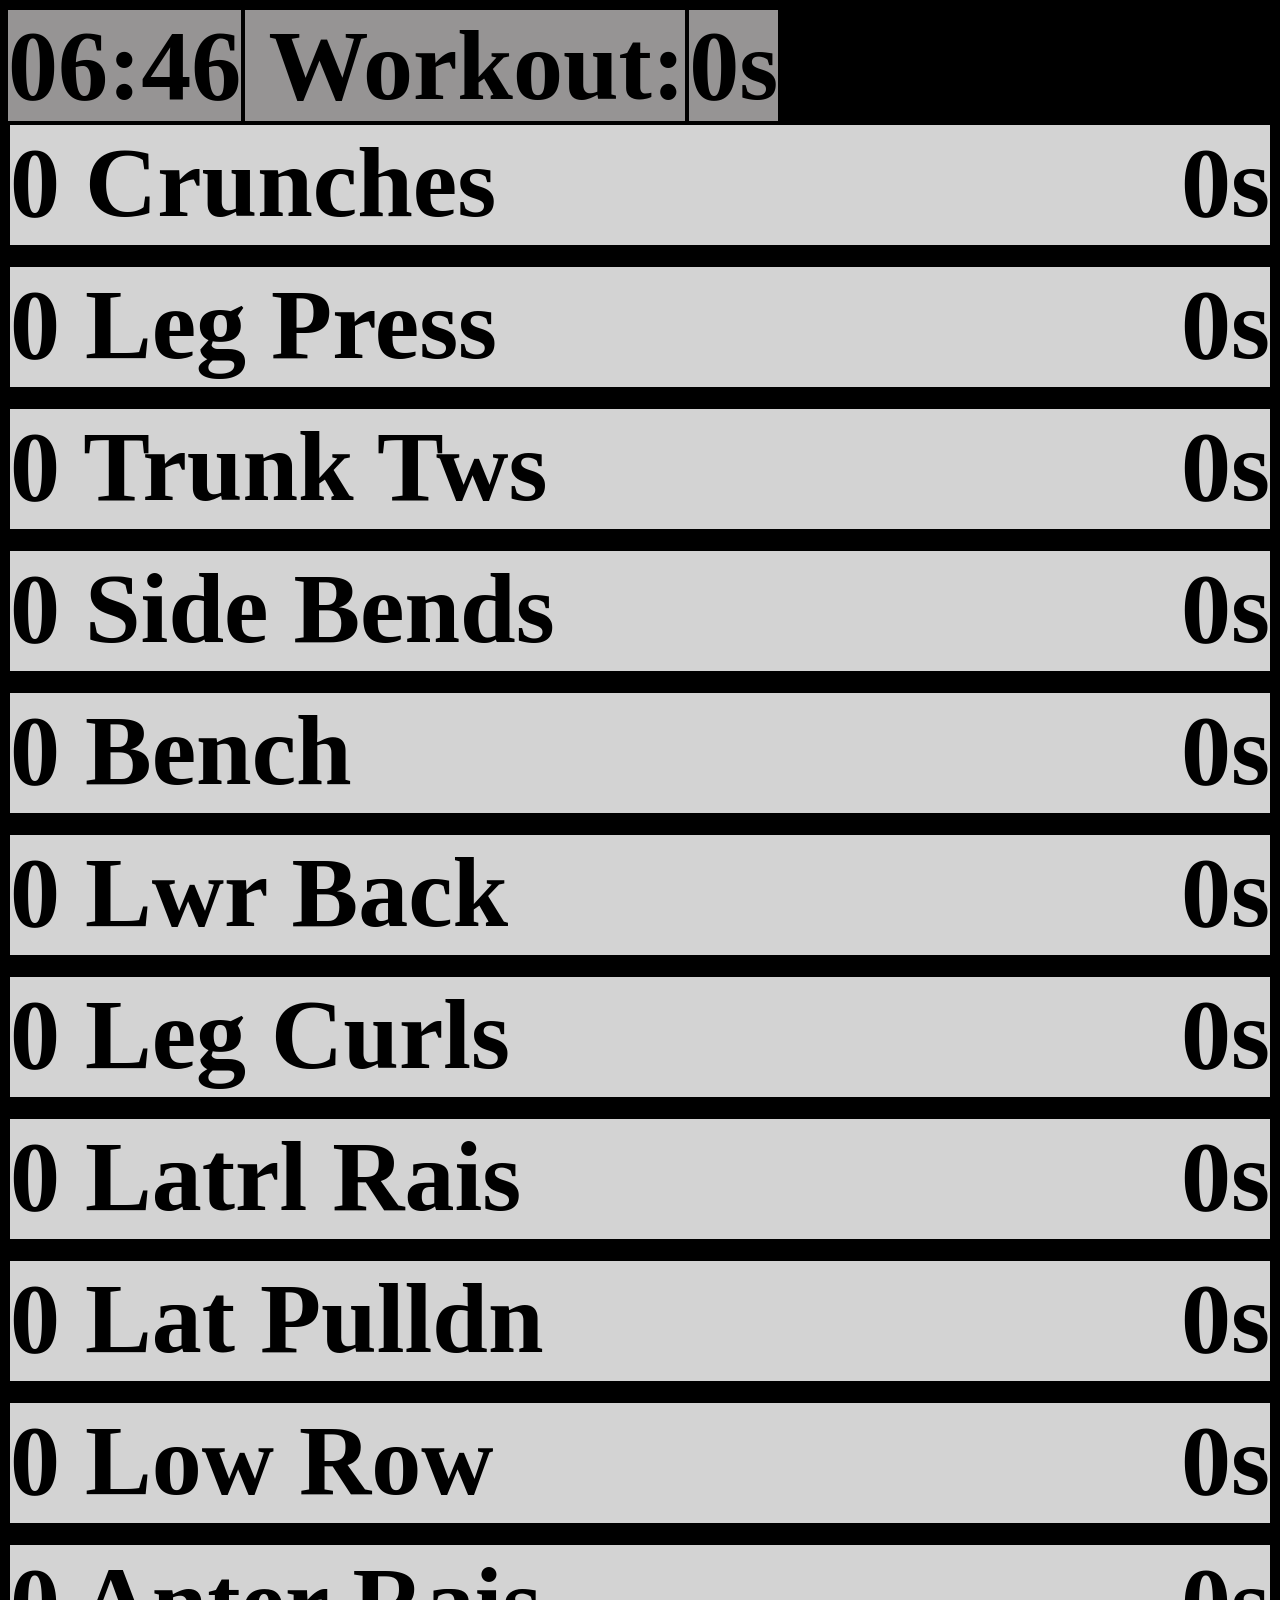
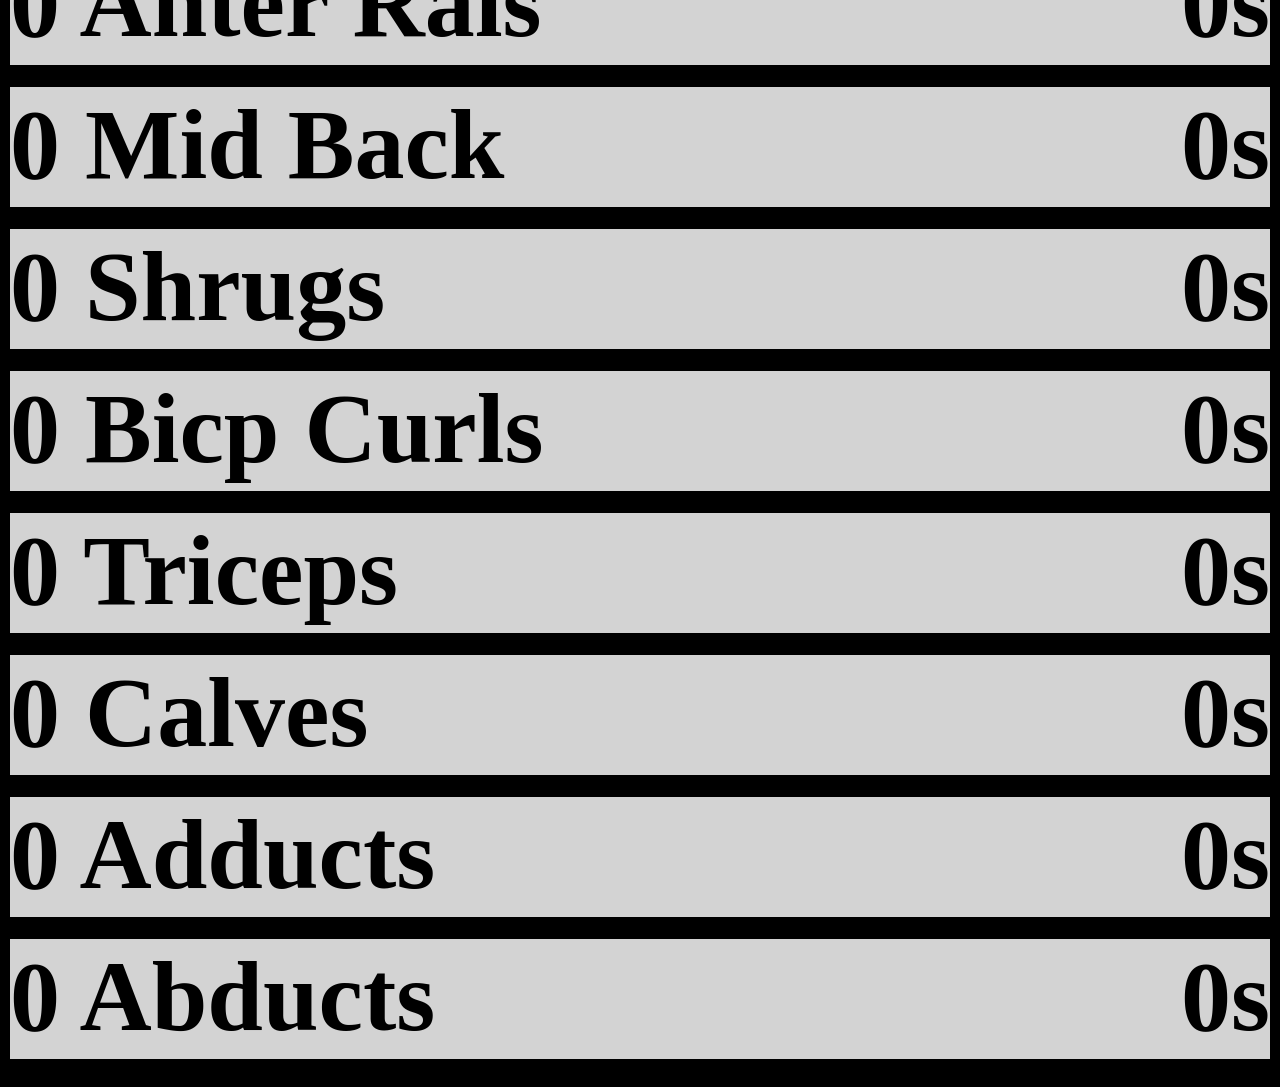
==== exercise.tracker.html @ 5012558f "Finish the split: move header display and startup into their own files" ====
<html>

<script src="scripts/workout-time-limits.js"></script>
<script src="scripts/exercise-names.js"></script>
<script src="scripts/clock.js"></script>
<script src="scripts/elapsed-time-text.js"></script>
<script src="scripts/exercise-row-colours.js"></script>
<script src="scripts/workout-rules.js"></script>
<script src="scripts/exercise-list-display.js"></script>
<script src="scripts/exercise-dialogs.js"></script>
<script src="scripts/header-times-display.js"></script>
<script src="scripts/button-press-handlers.js"></script>
<script src="scripts/app-start.js"></script>

<head>
    <link rel="stylesheet" href="exercise.tracker.css">
</head>

<body style="background-color: black;">
    <strong>
        <div id="mainDiv">
            <div class="timesDiv>">
                <label class="dispTime" id="currentTime"></label>
                <label class="dispTime">&nbsp;Workout:</label>
                <label class="dispTime" id="currentWorkoutTime">00s</label>
            </div>

            <div class="exerciseListDiv" id="exerciseListDiv">
                <!-- this is filled dynamically on page load -->
                <!-- this hold the list of exercises-->
            </div>
<!--
            <div style="display:none" class="exerciseListDiv" id="backupExerciseList">
            </div>
        -->

            <div class="exerciseActionsModal" id="exerciseActionsModal" style="display: none;">
                <p class="exerciseModalText" id="exerciseModalText"> Some Exercise Name Here </p>
                <p> <label class="exerciseModalBtn" id="addSetBtn" onmousedown="eventHandlerAddSet(this)"
                        onmouseup="eventHandlerFinishExerciseActionsModalBtn(this)">Add Set</label><br /> </p>
                <p> <label class="exerciseModalBtn" id="delSetBtn" onmousedown="eventHandlerDelSet(this)"
                        onmouseup="eventHandlerFinishExerciseActionsModalBtn(this)">Del Set</label><br /> </p>
                <p> <label class="exerciseModalBtn" id="cancelBtn" onmousedown="eventHandlerCancelSet(this)"
                        onmouseup="eventHandlerFinishExerciseActionsModalBtn(this)">Cancel</label><br /> </p>
                <p> <label class="exerciseModalBtn" id="moreBtn" onmousedown="eventHandlerMore(this)"
                        onmouseup="eventHandlerFinishExerciseActionsModalBtn(this)">More...</label><br /> </p>
                <p> <label class="exerciseModalBtn" id="resetBtn" onmousedown="eventHandlerResetLocalStorage(this)"
                        onmouseup="eventHandlerFinishExerciseActionsModalBtn(this)">Reset Everything</label><br /> </p>
            </div>

            <div class="exerciseActionsModal" id="isItNewWorkoutModal" style="display: none;">
                <p class="exerciseModalText" id="isItNewWorkoutModalText"> Some Exercise Name Here </p>
                <p> <label class="exerciseModalBtn" id="yesNewWorkoutBtn"
                        onmousedown="eventHandlerHighlightWorkoutChoiceBtn(this)"
                        onmouseup="eventHandlerStartNewWorkout(this)">New Workout</label><br /> </p>
                <p> <label class="exerciseModalBtn" id="noNewWorkoutBtn"
                        onmousedown="eventHandlerHighlightWorkoutChoiceBtn(this)"
                        onmouseup="eventHandlerContinueSameWorkout(this)">Same Workout</label><br /> </p>
                <p> <label class="exerciseModalBtn" id="cancelDecidingNewWorkoutBtn"
                        onmousedown="eventHandlerCancelDecidingIsItNewWorkout(this)"
                        onmouseup="eventHandlerGoBackFromIsItNewWorkoutModalBtn(this)">Go Back</label><br /> </p>
            </div>


        </div>
    </strong>
</body>


</html>
---- exercise.tracker.css ----
/* exercise.tracker.css
 * All visual styling for the tracker: the main screen and its dialogs.
 * Why it is its own file: how the app looks changes for different reasons than how it
 * behaves (craft rule 3.4). Row colours are the exception. They carry meaning (set count
 * and age), so they are decided in the scripts and set inline on each row.
 */

:root {
    --background-color: rgb(150, 148, 148);
}

.globalExerciseListDiv {
    width: 100%;
    border: 2px solid black;
    /*background-color: var(--background-color)*/
}

.timesDiv {
    color: black;
    font-size: 100px;
    height: 120px;
    background-color: var(--background-color)
}

.dispTime {
    color: black;
    font-size: 100px;
    height: 120px;
    background-color: var(--background-color)
}

/*
.exerciseDiv {
    color: black;
    font-size: 100px;
    font-weight: bold;
    width: 100%;
    border: 2px solid blue;
    background-color: var(--background-color)
}
*/

.exerciseDiv {
    color: black;
    font-size: 100px;
    height: 120px;
    border: 2px solid black;
    background-color: var(--background-color)
}

.exerciseLabel {
    display: inline-block;
    float: left;
}

.elapsedTimeLabel {
    display: inline-block;
    float: right;
}


.exerciseActionsModal {
    text-align: center;
    color: white;
    border: 2px solid white;
}

.exerciseModalBtn {
    color: white;
    font-size: 100px;
    border: 2px solid white;
}

.exerciseModalText {
    color: white;
    font-size: 100px;
}
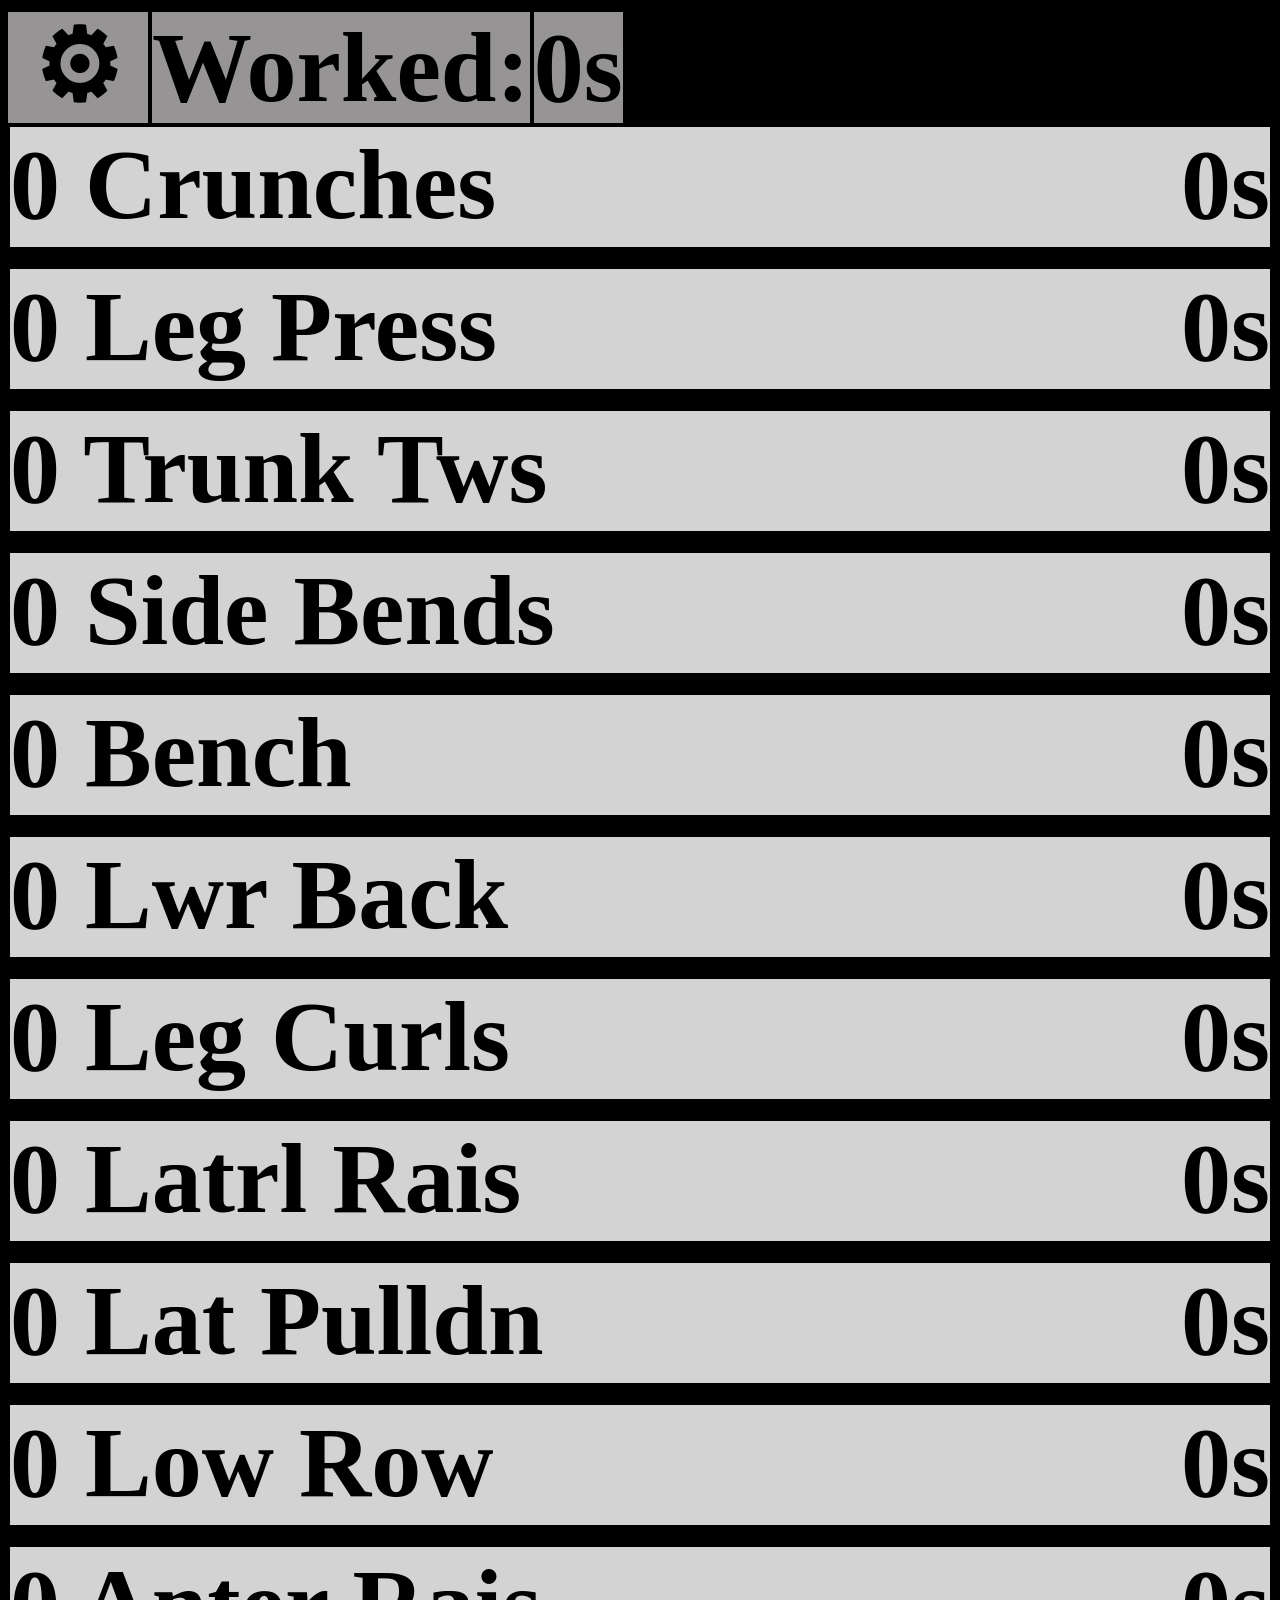
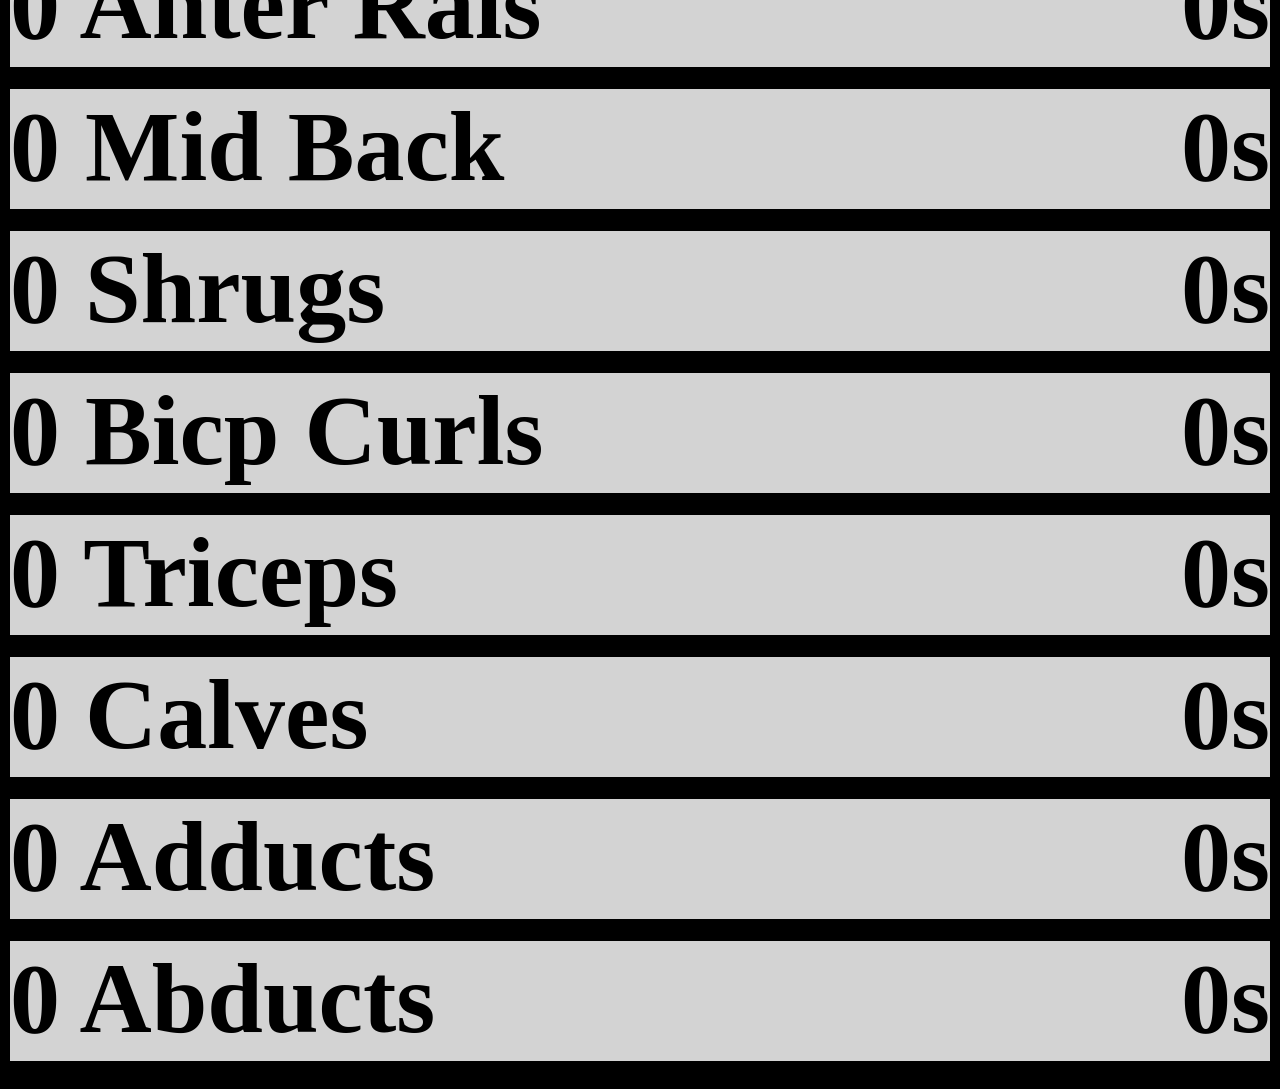
==== commit 4fead42a: "Move gear to top left, remove the clock, rename label to Worked" ====
--- a/exercise.tracker.html
+++ b/exercise.tracker.html
@@ -8,7 +8,7 @@
 <script src="scripts/workout-rules.js"></script>
 <script src="scripts/exercise-list-display.js"></script>
 <script src="scripts/exercise-dialogs.js"></script>
-<script src="scripts/header-times-display.js"></script>
+<script src="scripts/workout-time-display.js"></script>
 <script src="scripts/button-press-handlers.js"></script>
 <script src="scripts/app-start.js"></script>
 
@@ -20,8 +20,9 @@
     <strong>
         <div id="mainDiv">
             <div class="timesDiv>">
-                <label class="dispTime" id="currentTime"></label>
-                <label class="dispTime">&nbsp;Workout:</label>
+                <label class="dispTime" id="settingsBtn" onmousedown="eventHandlerHighlightSettingsGearBtn(this)"
+                        onmouseup="eventHandlerOpenSettings(this)">&nbsp;&#9881;&nbsp;</label>
+                <label class="dispTime">Worked:</label>
                 <label class="dispTime" id="currentWorkoutTime">00s</label>
             </div>
 
@@ -42,10 +43,15 @@
                         onmouseup="eventHandlerFinishExerciseActionsModalBtn(this)">Del Set</label><br /> </p>
                 <p> <label class="exerciseModalBtn" id="cancelBtn" onmousedown="eventHandlerCancelSet(this)"
                         onmouseup="eventHandlerFinishExerciseActionsModalBtn(this)">Cancel</label><br /> </p>
-                <p> <label class="exerciseModalBtn" id="moreBtn" onmousedown="eventHandlerMore(this)"
-                        onmouseup="eventHandlerFinishExerciseActionsModalBtn(this)">More...</label><br /> </p>
+            </div>
+
+            <div class="exerciseActionsModal" id="settingsModal" style="display: none;">
+                <p class="exerciseModalText">Settings</p>
+                <p> <label class="exerciseModalBtn" id="closeSettingsBtn"
+                        onmousedown="eventHandlerHighlightSettingsDialogBtn(this)"
+                        onmouseup="eventHandlerReturnToListFromSettings(this)">Close</label><br /> </p>
                 <p> <label class="exerciseModalBtn" id="resetBtn" onmousedown="eventHandlerResetLocalStorage(this)"
-                        onmouseup="eventHandlerFinishExerciseActionsModalBtn(this)">Reset Everything</label><br /> </p>
+                        onmouseup="eventHandlerReturnToListFromSettings(this)">Reset Everything</label><br /> </p>
             </div>
 
             <div class="exerciseActionsModal" id="isItNewWorkoutModal" style="display: none;">
